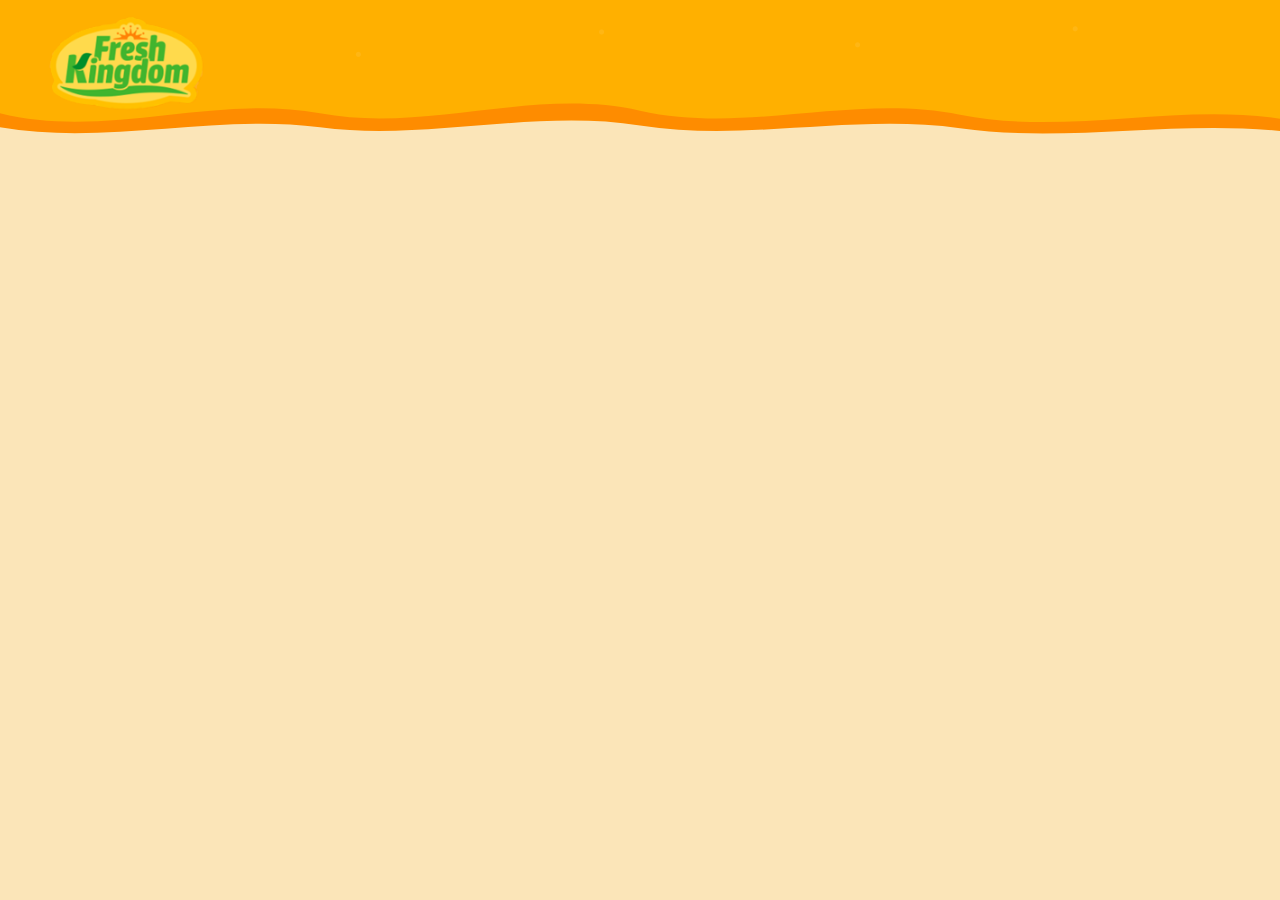
==== index.html @ 68e0f0c6 "Add files via upload" ====
<!DOCTYPE html>
<html lang="en">
<head>
	<meta charset="UTF-8">
	<meta name="viewport" content="width=device-width, initial-scale=1.0">
	<link rel="stylesheet" href="style.css">
	<link rel="stylesheet" href="navbar.css">
	<link rel="stylesheet" href="popup.css">
	<title>Fresh Kingdom Web</title>
</head>
<body>

	<header class="shop-bar">
		<div class="shop-bar-top">
			<div class="icons" id="categories"></div>

			<div class="logo">
				<img src="assets/logo.png" alt="Fresh Kingdom">
			</div>

		</div>



		<div class="shop-bar-wave-dark"></div>
		<div class="shop-bar-wave"></div>
	</header>

	<div class="products" id="products"></div>
	
	<script src="script.js"></script>
</body>
</html>
---- style.css ----
@font-face 
{
	font-family: "rodin"; /* set name */
	src: url("assets/FOT-Rodin\ Pro\ M.otf"); /* url of the font */
}

:root
{
	--orange: #ffb000;
	--orange-dark: #FE8C00;
	--cream: #FBE5B8;
	--brown: #882E00;
}

*
{
	font-family: rodin;
}

body
{
	
	background-color: var(--cream);
	margin: 0;
}

/* Navbar */

.icons
{
	display: flex;
	gap: 10px;
	align-items: center;
}

.category-btn
{
	background: var(--cream);
	border-radius: 20px;
	padding: 8px 11px;
	font-size: 20px;
	font-weight: bold;
	margin-bottom: 10px;
	letter-spacing: -0.03em;
	border: none;
	box-shadow: 0 2px 0 rgba(0,0,0,.08);
	transition-duration: .2s;
}
  
.category-btn:hover
{
	background: #ffd28a;
	box-shadow: inset 0 -3px 0 rgba(0,0,0,.08);
}
  
  .icon.disabled{
	opacity: .45;
  }
  

/* Products */

.products
{
	display: grid;
	grid-template-columns: repeat(4, 200px);
	margin-left: 100px;
	gap: 30px;
}

.product
{
	position: relative;
	width: 100px;
	text-align: center;
}

.product>img
{
	width: 100px;
	height: 100px;
	object-fit: contain;
}

.product>p
{
	background: white;
	box-shadow: 2px 2px 5px 0px rgba(0,0,0,0.5);
}
---- navbar.css ----
:root{
	--orange: #ffb000;
	--orange-dark: #FE8C00;
	--cream: #FBE5B8;
	--brown: #882E00;
  }
  
  .shop-bar{
	position: relative;
	width: 100%;
	height: 160px;
	overflow: hidden;
	background:
	  radial-gradient(circle at 12% 18%, rgba(255,255,255,.08) 0 2px, transparent 3px),
	  radial-gradient(circle at 28% 34%, rgba(255,255,255,.08) 0 2px, transparent 3px),
	  radial-gradient(circle at 47% 20%, rgba(255,255,255,.08) 0 2px, transparent 3px),
	  radial-gradient(circle at 67% 28%, rgba(255,255,255,.08) 0 2px, transparent 3px),
	  radial-gradient(circle at 84% 18%, rgba(255,255,255,.08) 0 2px, transparent 3px),
	  linear-gradient(var(--orange), var(--orange));
  }
  
  .shop-bar-top{
	position: relative;
	z-index: 3;
	height: 100%;
	display: flex;
	align-items: flex-start;
	gap: 14px;
	padding: 26px 28px 0;
	color: var(--brown);
  }
  
  .nav-key{
	width: 30px;
	height: 30px;
	border-radius: 6px;
	background: #7a3b00;
	color: #ffcf66;
	display: grid;
	place-items: center;
	font: 700 16px/1 system-ui, sans-serif;
	box-shadow: inset 0 -2px 0 rgba(0,0,0,.12);
  }


  .shop-bar-wave-dark{
	position: absolute;
	left: 0;
	right: 0;
	bottom: 0;
	height: 80px;
	background: var(--orange-dark);
	z-index: 1;
  
	/* exact-ish wave */
	-webkit-mask:
	  url("data:image/svg+xml,%3Csvg xmlns='http://www.w3.org/2000/svg' viewBox='0 0 1440 120' preserveAspectRatio='none'%3E%3Cpath fill='black' d='M0,50 C120,90 240,20 360,50 C480,80 600,10 720,46 C840,82 960,20 1080,52 C1200,84 1320,34 1440,58 L1440,120 L0,120 Z'/%3E%3C/svg%3E") center/100% 100% no-repeat;
	mask:
	  url("data:image/svg+xml,%3Csvg xmlns='http://www.w3.org/2000/svg' viewBox='0 0 1440 120' preserveAspectRatio='none'%3E%3Cpath fill='black' d='M0,50 C120,90 240,20 360,50 C480,80 600,10 720,46 C840,82 960,20 1080,52 C1200,84 1320,34 1440,58 L1440,120 L0,120 Z'/%3E%3C/svg%3E") center/100% 100% no-repeat;
  }
  
  .shop-bar-wave{
	position: absolute;
	left: 0;
	right: 0;
	bottom: 0;
	height: 56px;
	background: var(--cream);
	z-index: 1;
  
	/* exact-ish wave */
	-webkit-mask:
	  url("data:image/svg+xml,%3Csvg xmlns='http://www.w3.org/2000/svg' viewBox='0 0 1440 120' preserveAspectRatio='none'%3E%3Cpath fill='black' d='M0,50 C120,90 240,20 360,50 C480,80 600,10 720,46 C840,82 960,20 1080,52 C1200,84 1320,34 1440,58 L1440,120 L0,120 Z'/%3E%3C/svg%3E") center/100% 100% no-repeat;
	mask:
	  url("data:image/svg+xml,%3Csvg xmlns='http://www.w3.org/2000/svg' viewBox='0 0 1440 120' preserveAspectRatio='none'%3E%3Cpath fill='black' d='M0,50 C120,90 240,20 360,50 C480,80 600,10 720,46 C840,82 960,20 1080,52 C1200,84 1320,34 1440,58 L1440,120 L0,120 Z'/%3E%3C/svg%3E") center/100% 100% no-repeat;
  }


  .logo{
	position: relative;

	top: -16px;
	align-self: flex-start;
  }

  .logo>img
  {
	width: 90%;
  }
---- popup.css ----
:root
{
	--popup: #FF7A00;
	--cream: #FBE5B8;
	--brown: #882E00;
}


/* Popup container */
  
  /* The actual popup (appears on top) */
  .popup {
	visibility: hidden;
	width: 160px;
	background-color: var(--popup);
	color: var(--cream);
	text-align: center;
	border-radius: 20px;
	padding: 8px 0;
	position: absolute;
	z-index: 1;
	bottom: 125%;
	left: 50%;
	margin-left: -80px;
}

/* Popup arrow */
.popup::after {
	content: "";
	position: absolute;
	top: 100%;
	left: 50%;
	margin-left: -5px;
	border-width: 5px;
	border-style: solid;
	border-color: var(--popup) transparent transparent transparent;
}

/* Toggle this class when clicking on the popup container (hide and show the popup) */
.popup.show {
	visibility: visible;
	-webkit-animation: fadeIn 1s;
	animation: fadeIn 1s
}

/* Add animation (fade in the popup) */
@-webkit-keyframes fadeIn {
	from {opacity: 0;}
	to {opacity: 1;}
}

@keyframes fadeIn {
	from {opacity: 0;}
	to {opacity:1 ;}
}
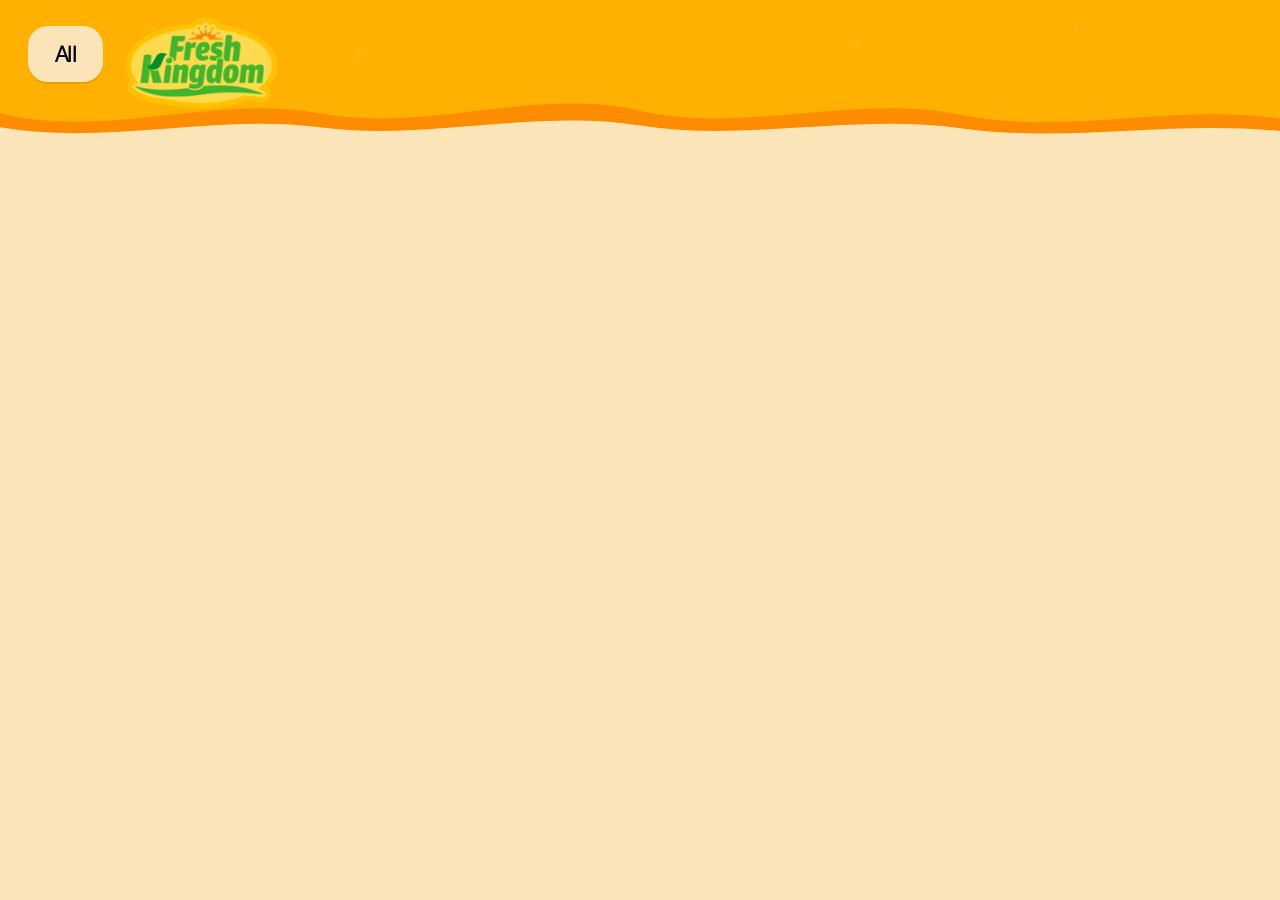
==== commit aa701af5: "Category selection" ====
--- a/index.html
+++ b/index.html
@@ -12,7 +12,9 @@
 
 	<header class="shop-bar">
 		<div class="shop-bar-top">
-			<div class="icons" id="categories"></div>
+			<div class="icons" id="categories">
+				<button class="category-btn" onclick="displayItems('')">All</button>
+			</div>
 
 			<div class="logo">
 				<img src="assets/logo.png" alt="Fresh Kingdom">
--- a/style.css
+++ b/style.css
@@ -45,6 +45,8 @@
 	border: none;
 	box-shadow: 0 2px 0 rgba(0,0,0,.08);
 	transition-duration: .2s;
+	min-width: 75px;
+	text-align: center;
 }
   
 .category-btn:hover
--- a/navbar.css
+++ b/navbar.css
@@ -21,7 +21,7 @@
   
   .shop-bar-top{
 	position: relative;
-	z-index: 3;
+	z-index: 2;
 	height: 100%;
 	display: flex;
 	align-items: flex-start;
--- a/popup.css
+++ b/popup.css
@@ -18,8 +18,8 @@
 	border-radius: 20px;
 	padding: 8px 0;
 	position: absolute;
-	z-index: 1;
-	bottom: 125%;
+	z-index: 4;
+	bottom: 110%;
 	left: 50%;
 	margin-left: -80px;
 }
@@ -39,8 +39,12 @@
 /* Toggle this class when clicking on the popup container (hide and show the popup) */
 .popup.show {
 	visibility: visible;
-	-webkit-animation: fadeIn 1s;
-	animation: fadeIn 1s
+	animation: popOut 0.3s ease-out;
+}
+
+.popup.hide {
+    visibility: visible;
+    animation: popIn 0.3s ease-in forwards;
 }
 
 /* Add animation (fade in the popup) */
@@ -52,4 +56,16 @@
 @keyframes fadeIn {
 	from {opacity: 0;}
 	to {opacity:1 ;}
-}+}
+
+@keyframes popOut {
+	0% {transform: scale(1); opacity: 0;}
+	50% {transform: scale(1.2);}
+	100% {transform: scale(1); opacity: 1;}
+}
+
+@keyframes popIn {
+    0%   { transform: scale(1);   opacity: 1; }
+    50%  { transform: scale(1.2); }
+    100% { transform: scale(0);   opacity: 0; }
+}
